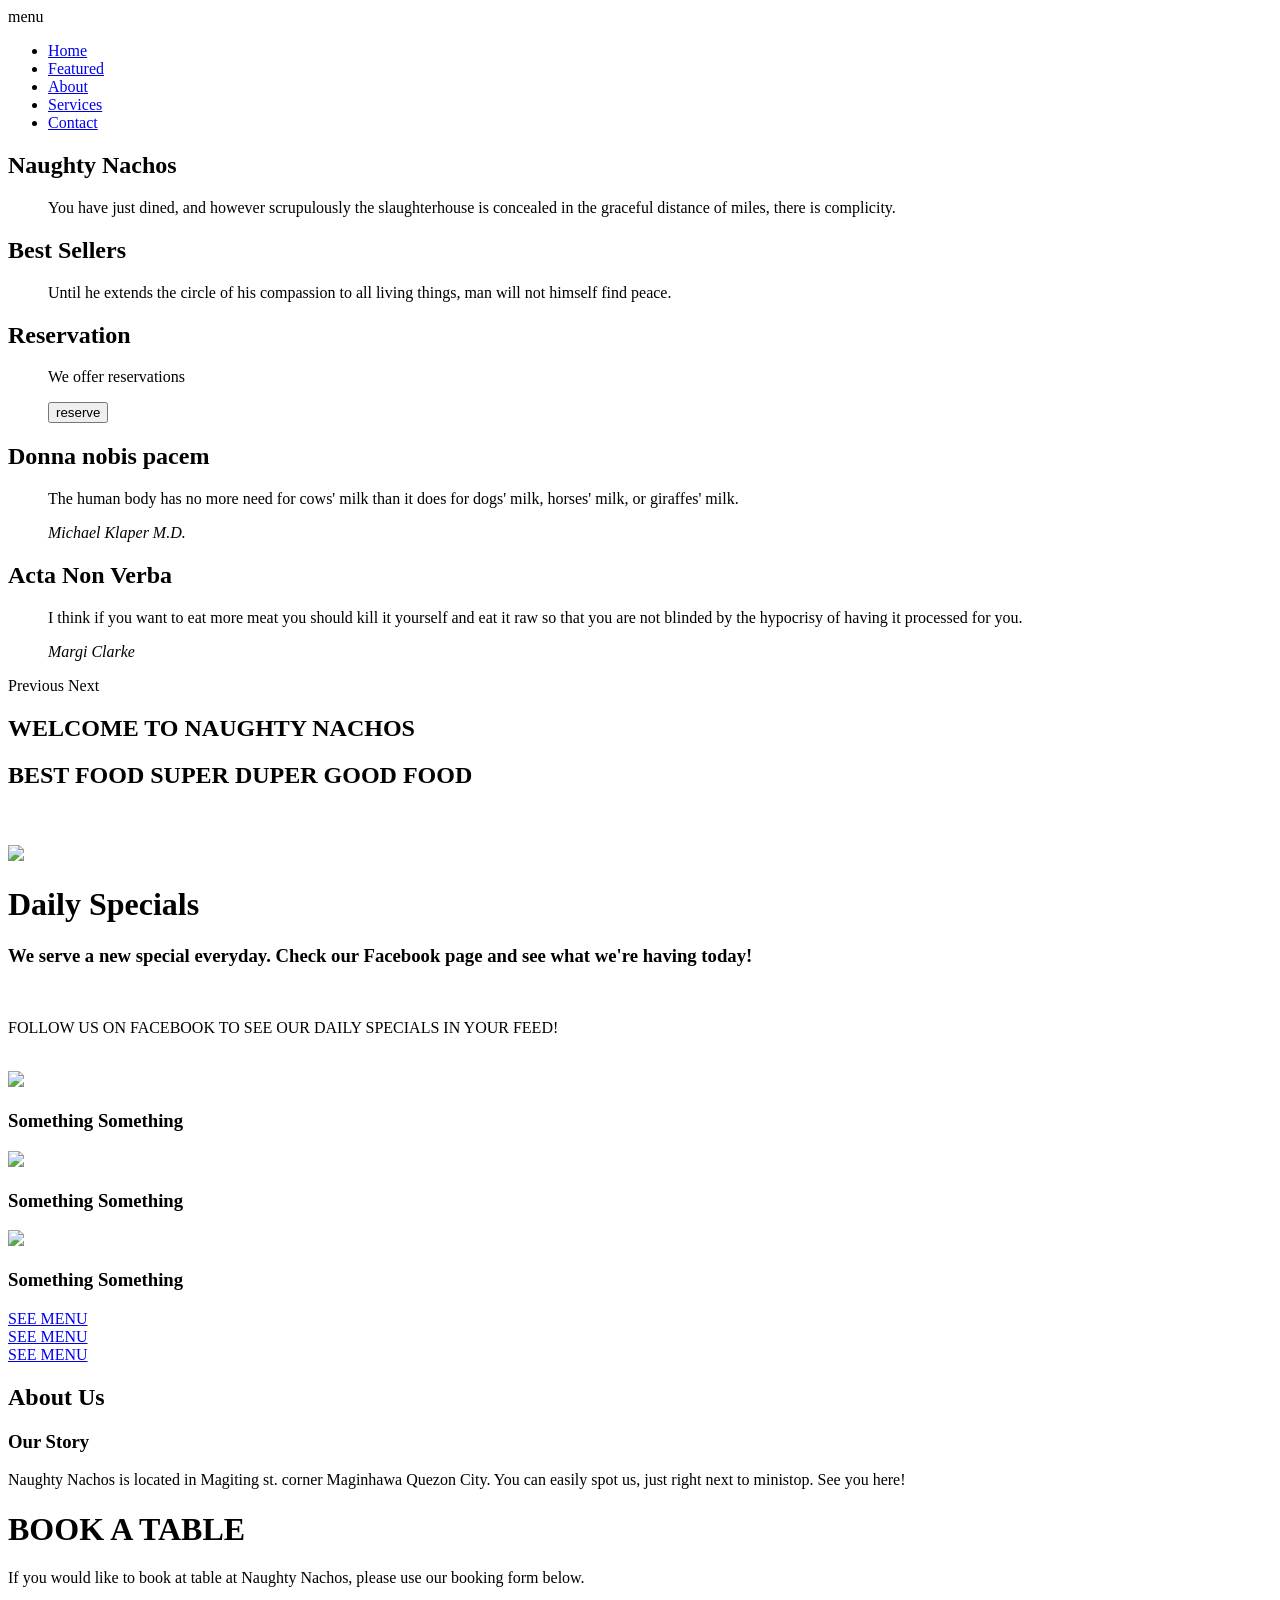
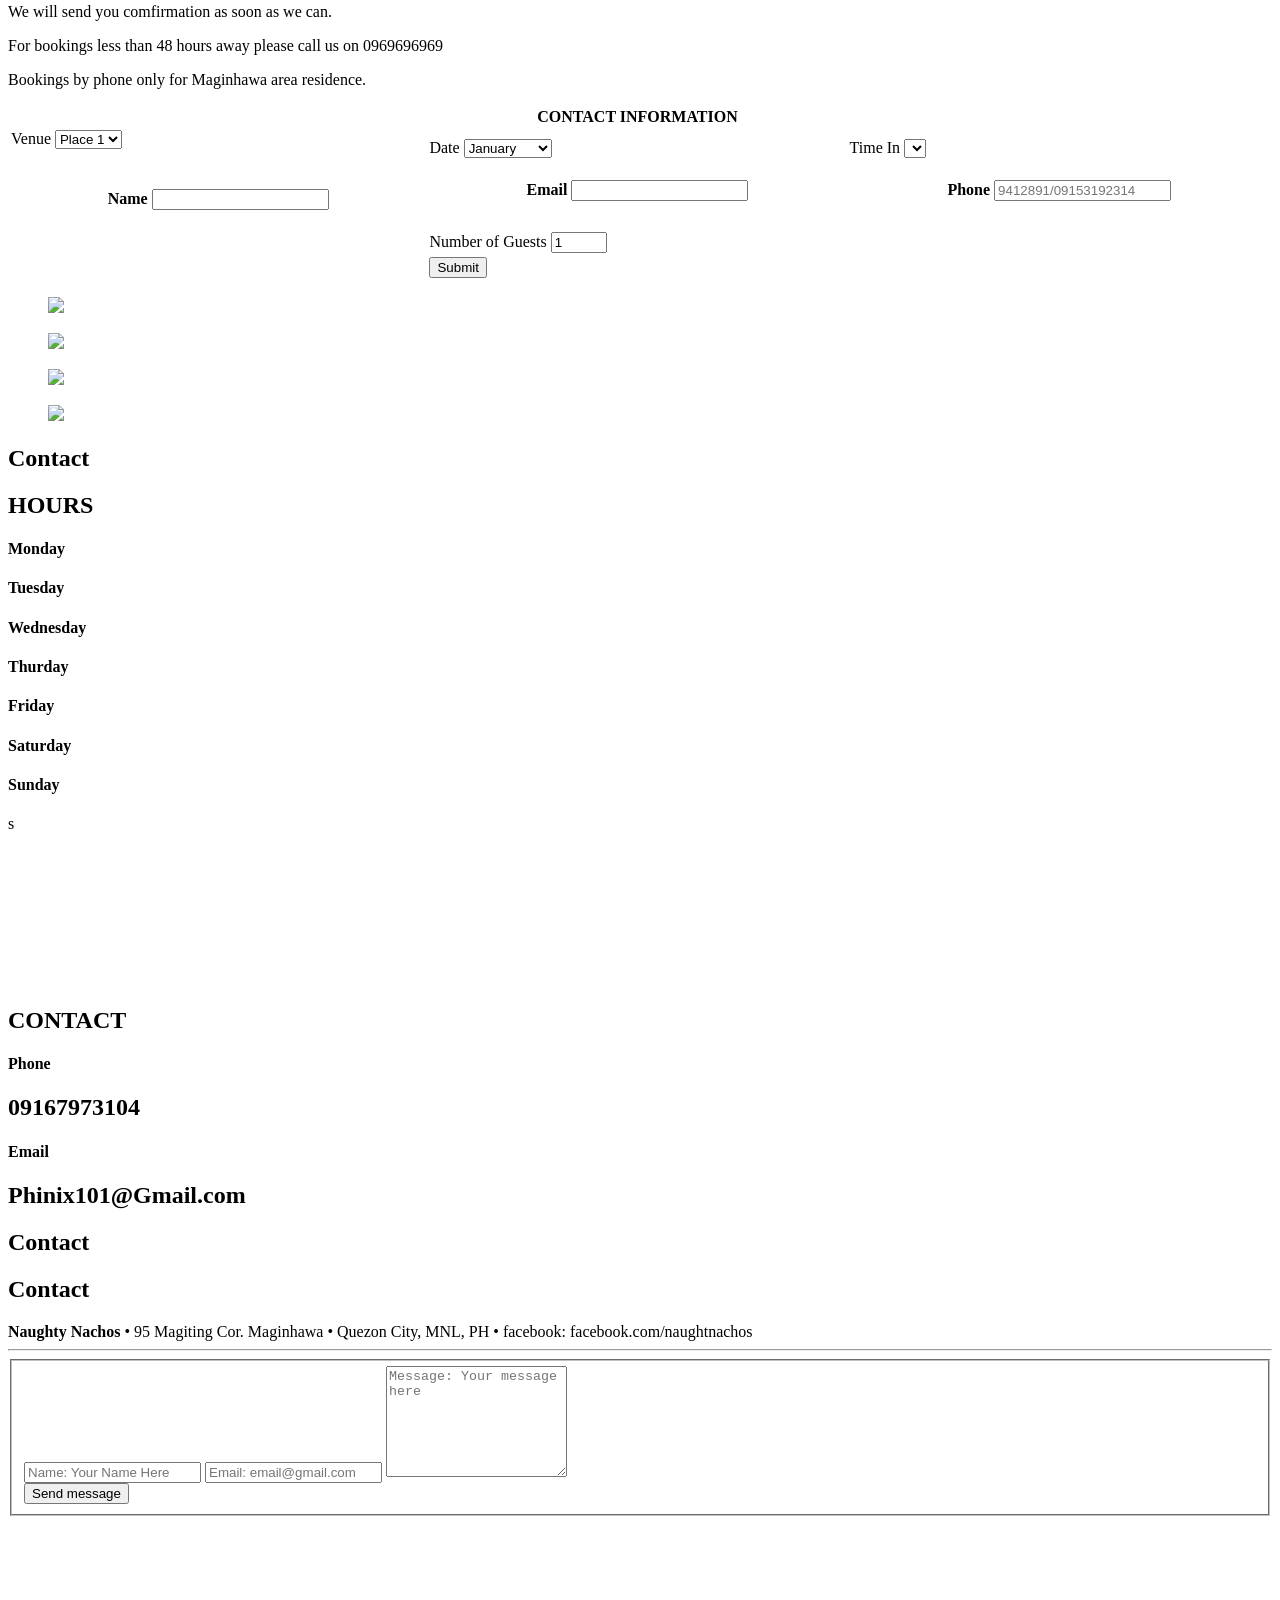
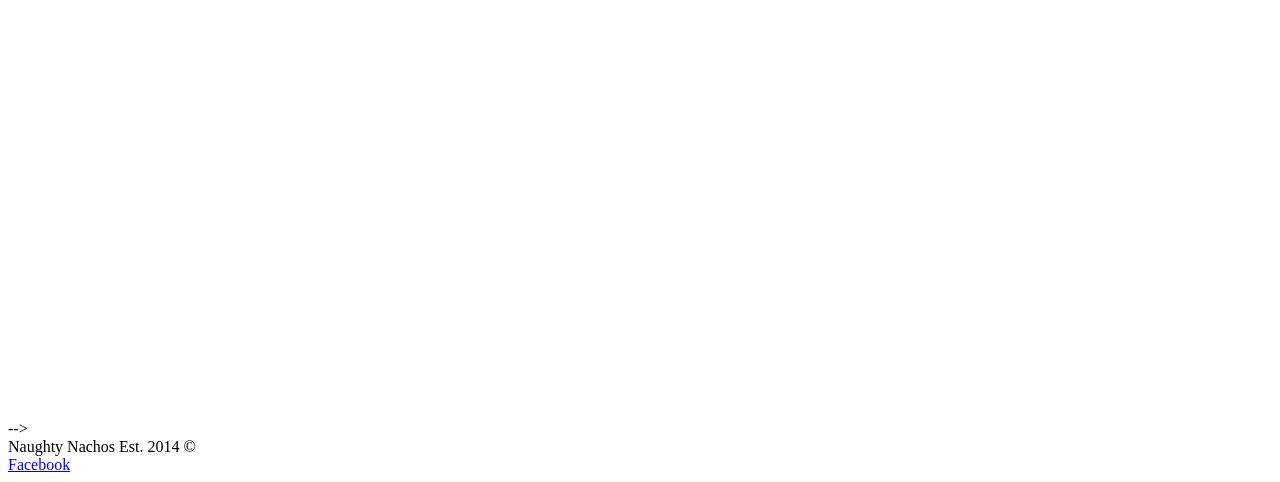
==== homepage.html @ c378c76b "Add files via upload" ====
<!DOCTYPE html>
<html lang="en">
<head>

	<!-- start: Meta -->
	<meta charset="utf-8">
	<title>Naughty Nachos</title> 
	<meta name="description" content="Essentia Responsive Bootstrap Theme by Bootstrap Master"/>
	<meta name="keywords" content="Template, Theme, web, html5, css3, Bootstrap" />
	<meta name="author" content="Łukasz Holeczek from creativeLabs"/>
	<!-- end: Meta -->
	
	<!-- start: Mobile Specific -->
	<meta name="viewport" content="width=device-width, initial-scale=1, maximum-scale=1">
	<!-- end: Mobile Specific -->
	
	<!-- start: Facebook Open Graph -->
	<meta property="og:title" content=""/>
	<meta property="og:description" content=""/>
	<meta property="og:type" content=""/>
	<meta property="og:url" content=""/>
	<meta property="og:image" content=""/>
	<!-- end: Facebook Open Graph -->

    <!-- start: CSS -->
    <link href="css/bootstrap.min.css" rel="stylesheet">
    <link href="css/bootstrap-responsive.min.css" rel="stylesheet">
	<link href="css/style.css" rel="stylesheet">
	<link href="css/slider1.css" rel="stylesheet">
	<link href="css/slider2.css" rel="stylesheet">
	<link href="css/slider3.css" rel="stylesheet">
	<link rel="stylesheet" type="text/css" href="http://fonts.googleapis.com/css?family=Droid+Sans:400,700">
	<link rel="stylesheet" type="text/css" href="http://fonts.googleapis.com/css?family=Droid+Serif">
	<link rel="stylesheet" type="text/css" href="http://fonts.googleapis.com/css?family=Boogaloo">
	<link rel="stylesheet" type="text/css" href="http://fonts.googleapis.com/css?family=Economica:700,400italic">
	<!-- end: CSS -->

    <!-- Le HTML5 shim, for IE6-8 support of HTML5 elements -->
    <!--[if lt IE 9]>
      <script src="http://html5shim.googlecode.com/svn/trunk/html5.js"></script>
    <![endif]-->

</head>
<body>
	
	<!--start: Header -->
	<header>
		
		<!--start: Container -->
		<div class="container">
						
			<!--start: Row -->
			<div class="row-fluid">
					
				<!--start: Navigation -->
				<div class="navigation"> 
				
					<div class="navbar navbar-fixed-top">
			    		<div class="navbar-inner">
			          		<a class="btn btn-navbar btnOverlay" data-toggle="collapse" data-target=".nav-collapse">
				            		menu
			          		</a>
			          		<div class="nav-collapse collapse">
			            		<ul class="nav">
									<li><a href="#" class="home">Home</a></li>
									<li><a href="#" class="menu">Featured</a></li>
									<li><a href="#" class="about">About</a></li>
									<li><a href="#" class="services">Services</a></li>
									<li><a href="#" class="contact">Contact</a></li>
			            		</ul>
			          		</div>
			        	</div>
			      	</div>
				
				
				</div>	
				<!--end: Navigation -->	
					
			</div>
			<!--end: Row -->
			
		</div>
		<!--end: Container-->			
			
	</header>
	<!--end: Header-->
	<!-- start: 1st Page - Home -->
	<div id="home">

		<div class="demo-1">

	        <div id="slider" class="sl-slider-wrapper">

				<div class="sl-slider">

					<div class="sl-slide bg-1" data-orientation="horizontal" data-slice1-rotation="-25" data-slice2-rotation="-25" data-slice1-scale="2" data-slice2-scale="2">
						<div class="sl-slide-inner">
							<div class="deco" data-icon="N"></div>
							<h2>Naughty Nachos</h2>
							<blockquote><p>You have just dined, and however scrupulously the slaughterhouse is concealed in the graceful distance of miles, there is complicity.</p></blockquote>
						</div>
					</div>

					<div class="sl-slide bg-2" data-orientation="vertical" data-slice1-rotation="10" data-slice2-rotation="-15" data-slice1-scale="1.5" data-slice2-scale="1.5">
						<div class="sl-slide-inner">
							<div class="deco" data-icon="b"></div>
							<h2>Best Sellers</h2>
							<blockquote><p>Until he extends the circle of his compassion to all living things, man will not himself find peace.</p></blockquote>

						</div>
					</div>

					<div class="sl-slide bg-3" data-orientation="horizontal" data-slice1-rotation="3" data-slice2-rotation="3" data-slice1-scale="2" data-slice2-scale="1">
						<div class="sl-slide-inner">
							<div class="deco" data-icon="R"></div>
							<h2>Reservation</h2>
							<blockquote><p>We offer reservations</p><button type = "button">reserve</button></blockquote>
						</div>
					</div>

					<div class="sl-slide bg-4" data-orientation="vertical" data-slice1-rotation="-5" data-slice2-rotation="25" data-slice1-scale="2" data-slice2-scale="1">
						<div class="sl-slide-inner">
							<div class="deco" data-icon="I"></div>
							<h2>Donna nobis pacem</h2>
							<blockquote><p>The human body has no more need for cows' milk than it does for dogs' milk, horses' milk, or giraffes' milk.</p><cite>Michael Klaper M.D.</cite></blockquote>
						</div>
					</div>

					<div class="sl-slide bg-5" data-orientation="horizontal" data-slice1-rotation="-5" data-slice2-rotation="10" data-slice1-scale="2" data-slice2-scale="1">
						<div class="sl-slide-inner">
							<div class="deco" data-icon="t"></div>
							<h2>Acta Non Verba</h2>
							<blockquote><p>I think if you want to eat more meat you should kill it yourself and eat it raw so that you are not blinded by the hypocrisy of having it processed for you.</p><cite>Margi Clarke</cite></blockquote>
						</div>
					</div>
				</div><!-- /sl-slider -->

				<nav id="nav-arrows" class="nav-arrows">
					<span class="nav-arrow-prev">Previous</span>
					<span class="nav-arrow-next">Next</span>
				</nav>

				<nav id="nav-dots" class="nav-dots">
					<span class="nav-dot-current"></span>
					<span></span>
					<span></span>
					<span></span>
					<span></span>
				</nav>

			</div><!-- /slider-wrapper -->

	    </div>

	</div>
	<!-- end: 1st Page - Home -->
	
	
	
	<!-- start: 3rd Page - Pricing Tables -->
	<div id="menu" class="color blue">
		
		<!--start: Container -->
		<div class="container">

			<!--start: Wrapper -->
			<div class="wrapper span12">

							<!-- start: Page Title -->
			<div id="page-title">

				<div id="page-title-inner">

					<h2><span>WELCOME TO NAUGHTY NACHOS</span></h2>
					<h2><span>BEST FOOD SUPER DUPER GOOD FOOD</span></h2>

					<br>
					<br>

						<div class ="daily-special">
							<div class="left-pic"><img src="file:///C:/Users/neo/Documents/Module%20Ni%20Blaise/img/Naught%20Nachos%20Images/1.jpg"></div>
							<div class="details">  
								<h1>Daily Specials</h1>
								<h3>We serve a new special everyday. Check our Facebook page and see what we're having today!</h3>
									<br>

								<div class = "lower-details">
									<p>FOLLOW US ON FACEBOOK TO SEE OUR DAILY SPECIALS IN YOUR FEED!</p>
								</div>
								
							</div>
						</div>

					<br>

						<div class="flex-container">
							<div class ="box"><img src="file:///C:/Users/neo/Documents/Module%20Ni%20Blaise/img/Naught%20Nachos%20Images/sub1.jpg">
									<h3>Something Something</h3>
							</div>
							<div class ="box"><img src="file:///C:/Users/neo/Documents/Module%20Ni%20Blaise/img/Naught%20Nachos%20Images/sub3.jpg">
									<h3>Something Something</h3>
							</div>
							<div class ="box"><img src="file:///C:/Users/neo/Documents/Module%20Ni%20Blaise/img/Naught%20Nachos%20Images/sub2.jpg">
									<h3>Something Something</h3>
							</div>
							
						</div>

					

						<div class="flex-container">
							<div class ="buybox">
								<a href="menu.html" class="buybutton">SEE MENU</a>
							</div>
							<div class ="buybox">
								<a href="menu.html" class="buybutton">SEE MENU</a>
							</div>
							<div class ="buybox">
								<a href="google.com" class="buybutton">SEE MENU</a>
							</div>
						</div>
							

				</div>	

			</div>
			<!-- end: Page Title -->
				
			<!-- start: Table -->
			
			<!-- end: Table -->
			</div>
			<!-- end: Wrapper -->
		
		</div>
		<!--end: Container -->
		
	</div>
	<!-- end: 3rd Page - Pricing Tables -->
	
	<!-- start: 4th Page - Portfolio -->
	<div id="portfolio" class="color white">
		
		<!--start: Container -->
		<div class="container">

			
		
		</div>
		<!--end: Container -->
		
	</div>
	<!-- end: 4th Page - Portfolio -->
	
	<!-- start: 5th Page - About -->
	<div id="about" class="color white">
		
		<!--start: Container -->
		<div class="container">

			<!--start: Wrapper -->
			<div class="wrapper span12">

							<!-- start: Page Title -->
			<div id="page-title">

				<div id="page-title-inner">

						<h2><span>About Us</span></h2>

				</div>	

			</div>
			<!-- end: Page Title -->				
		
			<!--start: Row -->
	    	<div class="row-fluid">
		
				<div class="span12">
					
					<!-- start: About Us -->
					<div id="story">
						<h3>Our Story</h3>
						<p>
							Naughty Nachos is located in Magiting st. corner Maginhawa Quezon City. You can easily spot us, just right next to ministop. See you here!
						</p>
						
					</div>	
					<!-- end: About Us -->

					

				</div>
				
			</div>
			<!--end: Row -->
			
			<!-- start: Row -->
			<div class="row-fluid">		
				
				
				
			</div>
			<!--end: Row -->
			</div>
			<!-- end: Wrapper -->
		
		</div>
		<!--end: Container -->
		
	</div>
	<!-- end: 5th Page - About -->
	
	<!-- start: 6th Page - Reservation -->
	<div id="Reservation-container">
		<h1>BOOK A TABLE</h1>
		<p>If you would like to book at table at Naughty Nachos, please use our booking form below.</p>
		<p>We will send you comfirmation as soon as we can.</p>

		<p>For bookings less than 48 hours away please call us on 0969696969</p>
		<p>Bookings by phone only for Maginhawa area residence.</p>

		<div id = "txt">
			<div id = "txtBorder">
				<div class = "res">
					<table style="width:100%">

						<form name = "reservation" method = "POST" action = "insertReservation.php" >

					<tr>
						    <th></th>
						    <th><b>CONTACT INFORMATION<b></th> 
						    <th></th>
					</tr>


		<!-- Booking information-->	
						  <tr>  <!-- first ROW(r1) -->
						    <td> <!-- 1st COLUMNr1-->
						    	Venue  
								<select name = "venue">
									<option id = "P1"> Place 1 </option>
									<option id = "P2"> Place 2 </option>
									<option id = "P3"> Place 3 </option>
								</select><br><br>
						    </td> <!-- end of 1st COLUMNr1-->

						    <td> <!-- 2nd COLUMNr1-->
						    	Date
								<select id = "month" onChange = "fDay()">
									<option value = "January"> January </option>
									<option value = "February"> February </option>
									<option value = "March"> March </option>
									<option value = "April"> April </option>
									<option value = "May"> May </option>
									<option value = "June"> June </option>
									<option value = "July"> July </option>
									<option value = "August"> August </option>
									<option value = "September"> September </option>
									<option value = "October"> October </option>
									<option value = "November"> November </option>
									<option value = "December"> December </option>
								</select>
						    </td> <!-- end of 2nd COLUMNr1-->

						    <td> <!-- 3rd COLUMNr1 -->
						    	Time In
								<select id = "timeIn"></select>
						    </td> <!-- end of 3rd COLUMNr1 -->

						  </tr> 

						  <!-- #########-end of first ROW(r1) ############ -->

						<!-- start of second ROW(r2) Contact info -->
						
						  <tr>
						    <th><br>
						    	Name <input type = "text" name = "name" value = ""><br><br>
							</th>
						    <th>
						    	Email <input type = "email" name = "email" value = ""><br><br>
						    </th> 
						    <th>
						    	Phone <input type = "tel" name = "phone" placeholder = "9412891/09153192314" minlength = "7" maxlength = "11"><br><br>
						    </th>
						  </tr>

						  <!-- ######### end of second ROW(r2) Contact info #########-->
			

						  <!-- start of third ROW(r3) Guest Num -->

						  <tr> 
						    <td>  </td>
						    <td>
						    	Number of Guests <input type = "number" name = "guest" value = "1" min = "2" max = "200" width>
						    </td>
						    <td>  </td>
						  </tr>

						  <!-- ######### end of third ROW(r3) Contact info #########-->

						 <tr>
						 	<td>  </td>
						 	<td>
						 	<input type = "submit" name = "submit" value = "Submit" class = "btn">
						 	</td>
						 	<td>  </td>
						 </tr>

					</table>
		
	</div>

	<!-- End: 6th Page - Reservation -->



	<div class="menu_txt">

		<div class = "flex-container">
		    <div class = "flexy">
		        <figure class="snip1418"><img src="img14.jpg"/></figure>
		    </div>

		    <div class = "flexy">
		        <figure class="snip1418"><img src="img15.jpg"/></figure>
		    </div>

		    <div class = "flexy">
		        <figure class="snip1418"><img src="img16.jpg"/></figure>
		    </div>

		    <div class = "flexy">
		        <figure class="snip1418"><img src="img18.jpg"/></figure>  
		    </div>
		</div>
</div>
	


	<div class = "new-contact">
		<h2><span>Contact</span></h2>
		<div class ="nilalaman">

					<div class = "contact-hours">
							<h2><span>HOURS</span></h2>
							<h4>Monday</h4>
							<h4>Tuesday</h4>
							<h4>Wednesday</h4>
							<h4>Thurday</h4>
							<h4>Friday</h4>
							<h4>Saturday</h4>
							<h4>Sunday</h4>
s

						</div>
					<div class = "contact-map">
							<iframe src="https://www.google.com/maps/embed?pb=!1m18!1m12!1m3!1d3860.1646643695194!2d121.05706081428035!3d14.646592479875872!2m3!1f0!2f0!3f0!3m2!1i1024!2i768!4f13.1!3m3!1m2!1s0x3397b773776f4fa9%3A0x2e979d5efe70dae!2sNaughty+Nachos!5e0!3m2!1sen!2sph!4v1506188056700" width=100% height="100%" frameborder="0" style="border:0" allowfullscreen></iframe>

						</div>
					<div class = "contact-info">
							<h2><span>CONTACT</span></h2>
							<h4> Phone </h4>
							<h2> 09167973104 </h2>

							<h4> Email </h4>
							<h2> Phinix101@Gmail.com </h2>

							
						</div>
		</div>
	</div>



	<!-- start: 7th Page - Contact -->
	<!-- /////////////////////////////////////////////// -->
	<div id="mapBg"></div>
	<div id="contact" class="color blue transparent">
		<h2><span>Contact</span></h2>

		<!--start: Container -->
		<div class="container">

			<!--start: Wrapper -->
			<div class="wrapper span12">

				
	
			<!-- start: Page Title -->
			<div id="page-title">

				<div id="page-title-inner">

						<h2><span>Contact</span></h2>

				</div>	

			</div>
			<!-- end: Page Title -->
			
			<!-- start: Row -->
		
			<div class="row-fluid">		
				
				<div class="span12">
					
					<!-- start: Contact Info -->
					<b>Naughty Nachos</b> •
					95 Magiting Cor. Maginhawa •
					Quezon City, MNL, PH •
					facebook: facebook.com/naughtnachos	
					<!-- end: Contact Info -->
				
				</div>	
			
			</div>
			<!-- end: Row -->
			
			<hr class="clean">
			
			<!-- start: Row -->
			<div class="row-fluid">		
			
				<!-- start: Map -->
				<div class="span6">
					
					<!-- start: Contact Form -->
					<div id="contact-form">

						<form method="post" action="">
							
							<fieldset>
								
								<input tabindex="4" id="name" name="name" type="text" value="" class="span12" placeholder="Name: Your Name Here" >
								<input tabindex="2" id="email" name="email" type="text" value="" class="span12" placeholder="Email: email@gmail.com">
								<textarea tabindex="3" class="input-xlarge span12" id="message" name="body" rows="7" placeholder="Message: Your message here"></textarea>

								<div class="actions">
									<button tabindex="2" type="submit" class="btn btn-succes btn-large">Send message</button>
								</div>
								
							</fieldset>

						</form>

					</div>
					<!-- end: Contact Form -->
					

				</div>
				<!-- end: Map -->
				
				<div class="span6">
					<iframe src="https://www.google.com/maps/embed?pb=!1m18!1m12!1m3!1d3860.1646643695194!2d121.05706081428035!3d14.646592479875872!2m3!1f0!2f0!3f0!3m2!1i1024!2i768!4f13.1!3m3!1m2!1s0x3397b773776f4fa9%3A0x2e979d5efe70dae!2sNaughty+Nachos!5e0!3m2!1sen!2sph!4v1506188056700" width=100% height="500" frameborder="0" style="border:0" allowfullscreen></iframe>

				
				</div>	

			
			</div>
			-->
			<!-- /////////////////////////////////////////////// -->
			<!-- end: Row -->


			</div>
			<!-- end: Wrapper -->
		
		</div>
		<!--end: Container -->
		
	</div>
	<!-- end: 7th Page - Contact -->

	
	<footer>
		
		<div id="copyright">
			Naughty Nachos Est. 2014 &copy 
		</div>
		<div id="social">
			<a href="http://facebook.com/naughtnachos" rel="tooltip" title="Facebook" class="facebook">Facebook</a>
			
		</div>	
		
	</footer>	

<!-- start: Java Script -->
<!-- Placed at the end of the document so the pages load faster -->
<script type="text/javascript" src="http://ajax.googleapis.com/ajax/libs/jquery/1.8.2/jquery.min.js"></script>
<script type="text/javascript" src="js/isotope.js"></script>
<script type="text/javascript" src="js/jquery.imagesloaded.js"></script>
<script type="text/javascript" src="js/bootstrap.min.js"></script>
<script type="text/javascript" src="js/flexslider.js"></script>
<script type="text/javascript" src="js/carousel.js"></script>
<script type="text/javascript" src="js/fancybox.js"></script>
<script type="text/javascript" src="js/twitter.js"></script>
<script type="text/javascript" src="js/modernizr.custom.79639.js"></script>
<script type="text/javascript" src="js/jquery.ba-cond.min.js"></script>
<script type="text/javascript" src="js/jquery.slitslider.js"></script>

<script type="text/javascript" src="js/excanvas.js"></script>
<script type="text/javascript" src="js/jquery.flot.min.js"></script>
<script type="text/javascript" src="js/jquery.flot.pie.min.js"></script>
<script type="text/javascript" src="js/jquery.flot.stack.js"></script>
<script type="text/javascript" src="js/jquery.flot.resize.min.js"></script>

<script defer="defer" src="js/custom.js"></script>
<script type="text/javascript">	
	$(function() {
	
		var Page = (function() {

			var $navArrows = $( '#nav-arrows' ),
				$nav = $( '#nav-dots > span' ),
				slitslider = $( '#slider' ).slitslider( {
					onBeforeChange : function( slide, pos ) {

						$nav.removeClass( 'nav-dot-current' );
						$nav.eq( pos ).addClass( 'nav-dot-current' );

					}
				} ),

				init = function() {

					initEvents();
					
				},
				initEvents = function() {

					// add navigation events
					$navArrows.children( ':last' ).on( 'click', function() {

						slitslider.next();
						return false;

					} );

					$navArrows.children( ':first' ).on( 'click', function() {
						
		  				slitslider.previous();
						return false;

					} );

					$nav.each( function( i ) {
					
						$( this ).on( 'click', function( event ) {
							
							var $dot = $( this );
							
							if( !slitslider.isActive() ) {

								$nav.removeClass( 'nav-dot-current' );
								$dot.addClass( 'nav-dot-current' );
							
							}
							
							slitslider.jump( i + 1 );
							return false;
						
						} );
						
					} );

				};

				return { init : init };

		})();

		Page.init();
	
	});
</script>
<!-- end: Java Script -->

</body>
</html>
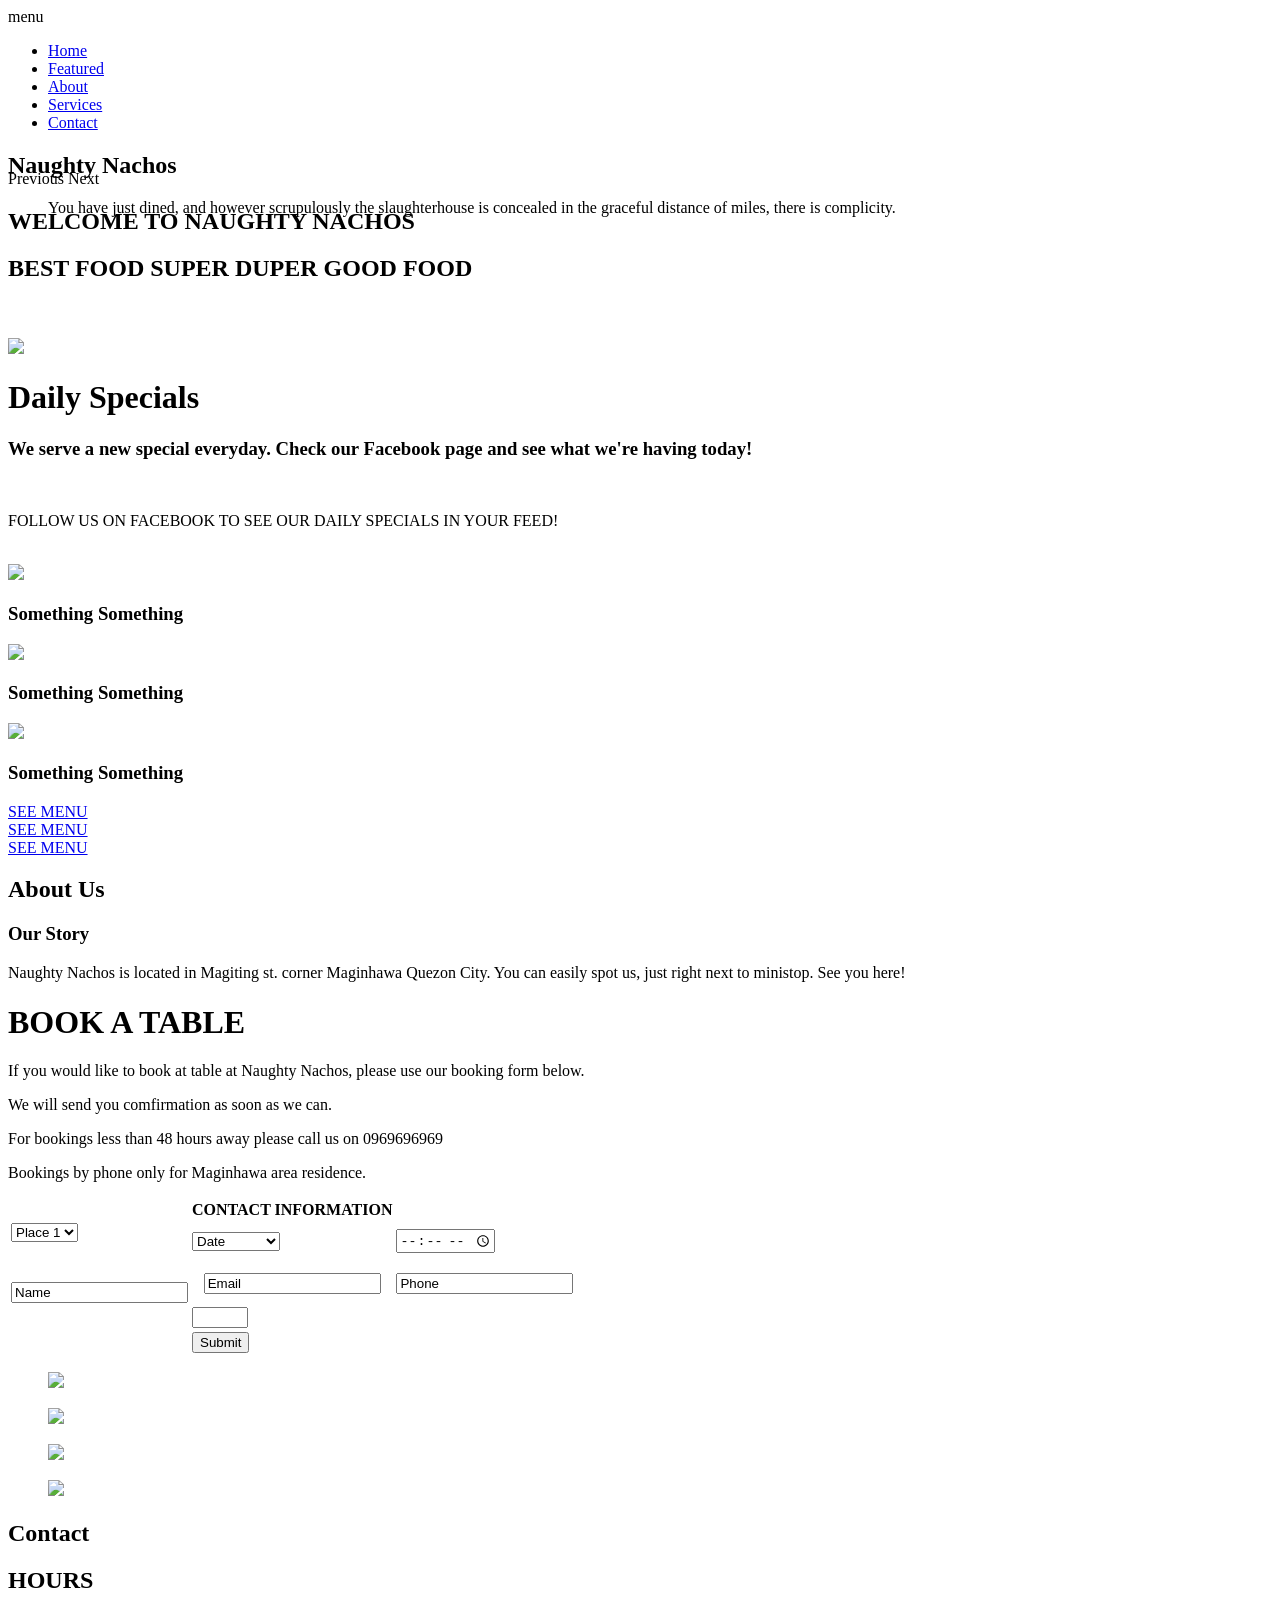
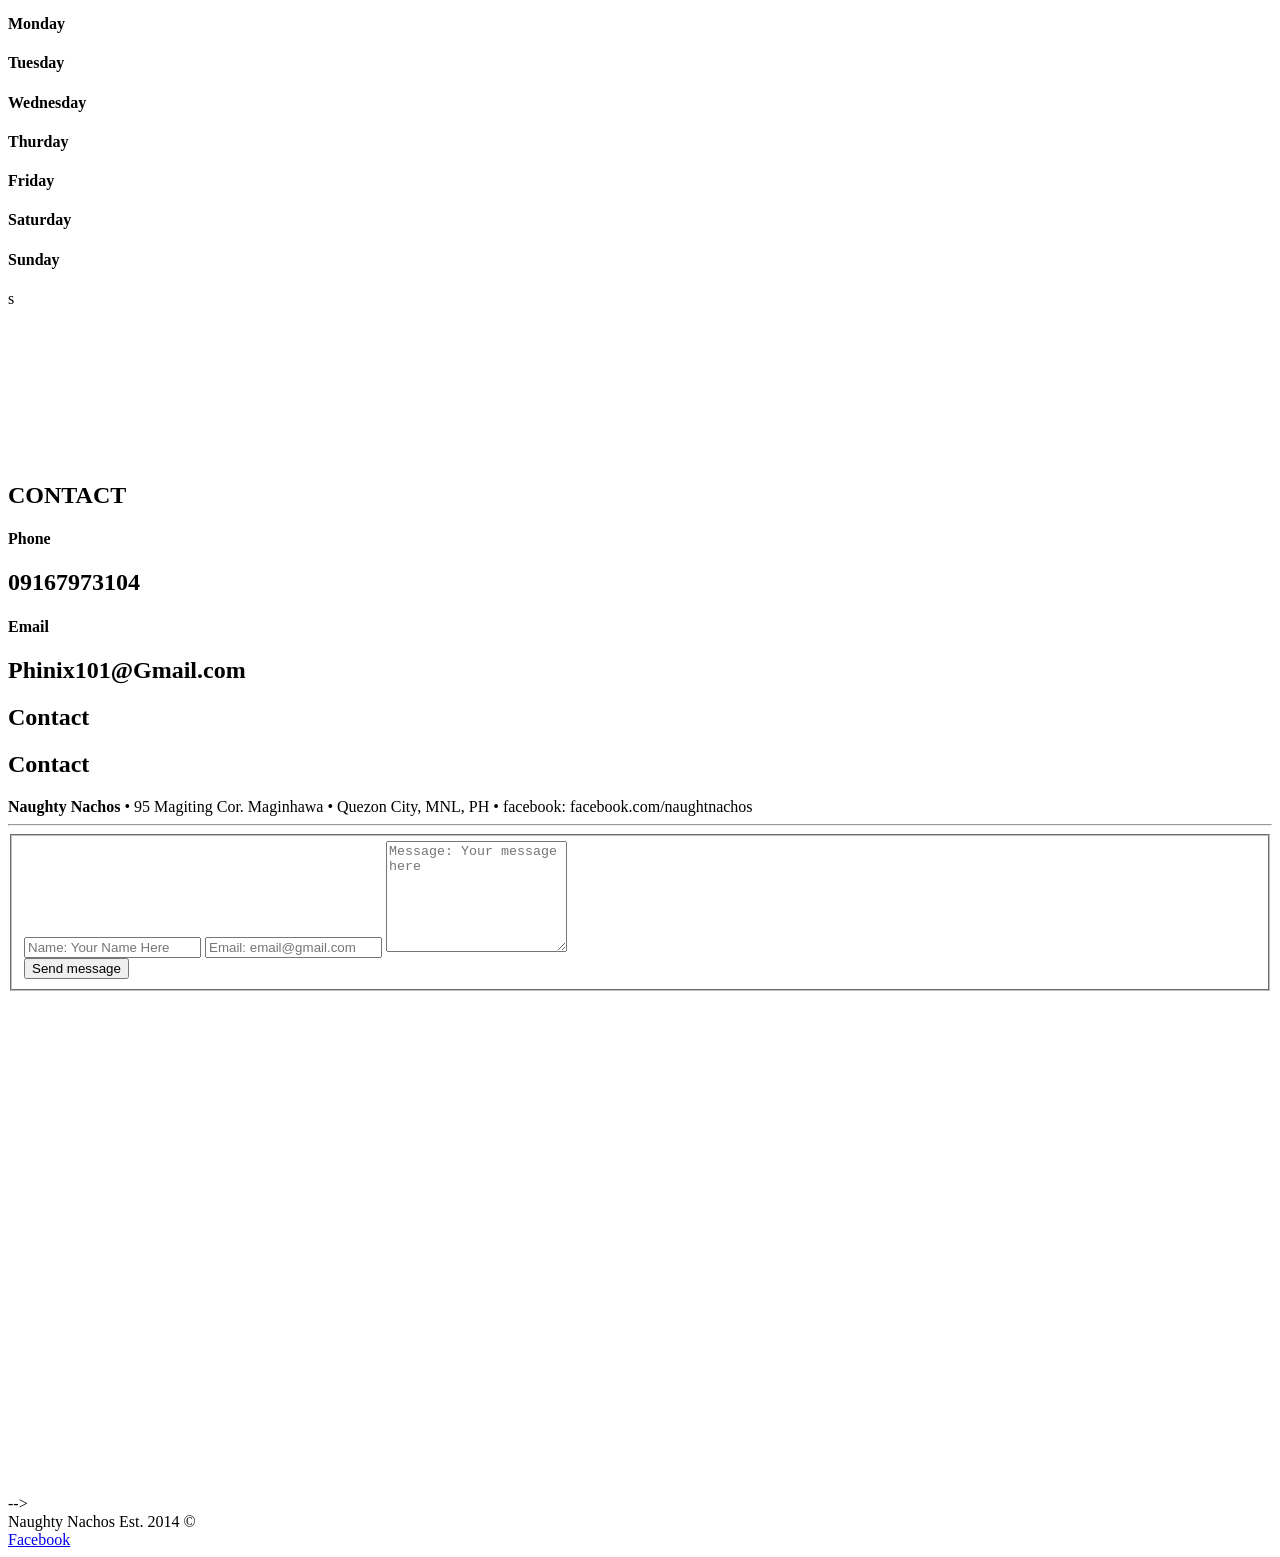
==== commit 3cc44918: "js files" ====
--- a/homepage.html
+++ b/homepage.html
@@ -323,7 +323,7 @@
 		<div id = "txt">
 			<div id = "txtBorder">
 				<div class = "res">
-					<table style="width:100%">
+					<table>
 
 						<form name = "reservation" method = "POST" action = "insertReservation.php" >
 
@@ -337,7 +337,7 @@
 		<!-- Booking information-->	
 						  <tr>  <!-- first ROW(r1) -->
 						    <td> <!-- 1st COLUMNr1-->
-						    	Venue  
+						    	
 								<select name = "venue">
 									<option id = "P1"> Place 1 </option>
 									<option id = "P2"> Place 2 </option>
@@ -346,8 +346,9 @@
 						    </td> <!-- end of 1st COLUMNr1-->
 
 						    <td> <!-- 2nd COLUMNr1-->
-						    	Date
+						    	
 								<select id = "month" onChange = "fDay()">
+									<option value ="Date" selected disabled> Date </option>
 									<option value = "January"> January </option>
 									<option value = "February"> February </option>
 									<option value = "March"> March </option>
@@ -364,8 +365,7 @@
 						    </td> <!-- end of 2nd COLUMNr1-->
 
 						    <td> <!-- 3rd COLUMNr1 -->
-						    	Time In
-								<select id = "timeIn"></select>
+						    	<input type = "time" name = "time" value = "Time">
 						    </td> <!-- end of 3rd COLUMNr1 -->
 
 						  </tr> 
@@ -376,13 +376,13 @@
 						
 						  <tr>
 						    <th><br>
-						    	Name <input type = "text" name = "name" value = ""><br><br>
+						    	 <input type = "text" name = "name" value = "Name">
 							</th>
 						    <th>
-						    	Email <input type = "email" name = "email" value = ""><br><br>
+						    	 <input type = "email" name = "email" value = "Email">
 						    </th> 
 						    <th>
-						    	Phone <input type = "tel" name = "phone" placeholder = "9412891/09153192314" minlength = "7" maxlength = "11"><br><br>
+						    	<input type = "tel" name = "phone" placeholder = "9412891/09153192314" minlength = "7" maxlength = "11" value = "Phone">
 						    </th>
 						  </tr>
 
@@ -394,7 +394,7 @@
 						  <tr> 
 						    <td>  </td>
 						    <td>
-						    	Number of Guests <input type = "number" name = "guest" value = "1" min = "2" max = "200" width>
+						    	 <input type = "number" name = "guest" value = "Number of Guests" min = "1" max = "200" width>
 						    </td>
 						    <td>  </td>
 						  </tr>
@@ -408,7 +408,8 @@
 						 	</td>
 						 	<td>  </td>
 						 </tr>
-
+						
+						</form>
 					</table>
 		
 	</div>
